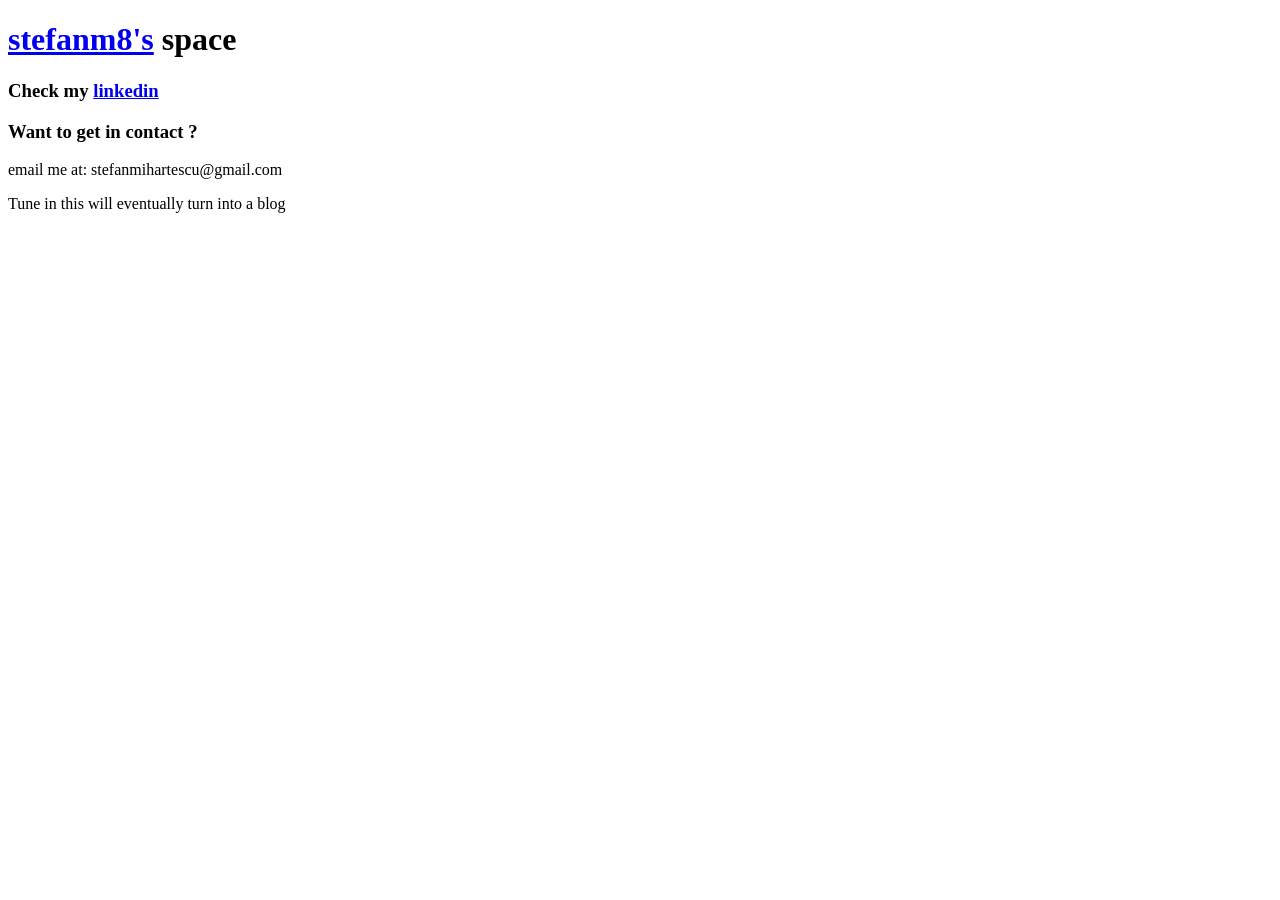
==== index.html @ f24533ed "ci" ====
<!DOCTYPE html>
<html lang="en">
<head>
    <meta charset="UTF-8">
    <meta name="viewport" content="width=device-width, initial-scale=1.0">
    <title>stefanm8's Personal Website</title>
</head>
<body>

    <h1>
        <a href="https://github.com/stefanm8">stefanm8's</a> space
    </h1>

    <h3>
        Check my <a href="https://www.linkedin.com/in/stefan-mihartescu/">linkedin</a>
    </h3>

    <h3> Want to get in contact ? </h3>
    
    <p> email me at: stefanmihartescu@gmail.com </p>

    <p> Tune in this will eventually turn into a blog </p>

    <div id="container">

    </div>


    <script>
        async function getPages() {
            const pages = await fetch("https://api.github.com/repos/stefanm8/stefanm8.github.io/contents/assets/blog")
            console.log(pages)
            const pagesJson = await pages.json()
            return pagesJson.map(page => {
                p = {
                    path: page.name,
                    date: page.name.split("_")[0],
                    title: page.name.split("_")[1].replace(".html", "")
                }
                return p
            }).filter(page => page.endsWith(".html"))
        }

        async function renderPages(pages) {
            document.getElementById("container").innerHTML = pages.map(page => `<a href="assets/blog/${page.path}">${page.title}</a>`).join("")
        }

        async function main() {
            const pages = await getPages()
            console.log(pages)
            await renderPages(pages)
        }

        (async () => {
            await main()
        })()



    </script>
    
</body>
</html>
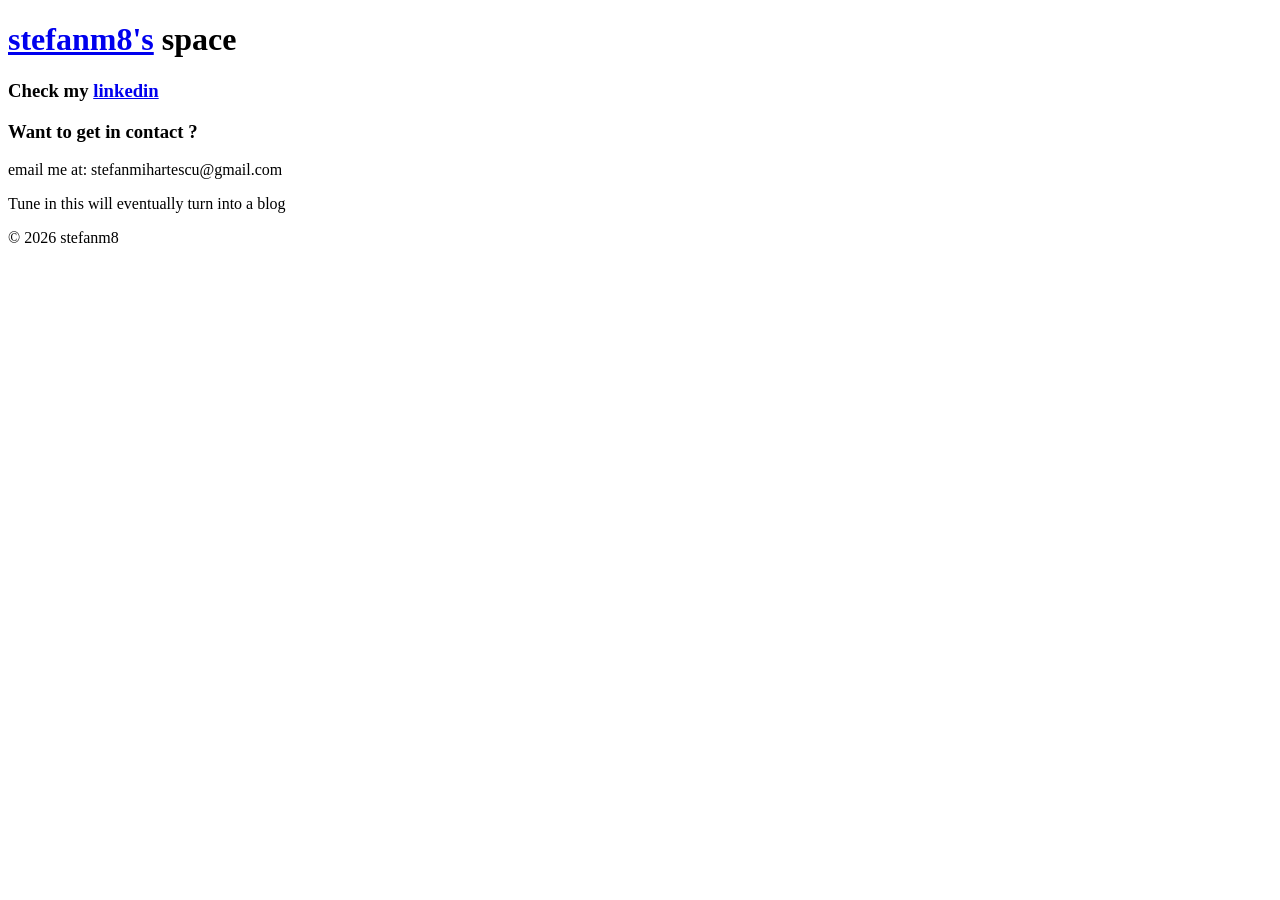
==== commit 6a24a839: "blog" ====
--- a/index.html
+++ b/index.html
@@ -29,17 +29,8 @@
 
     <script>
         async function getPages() {
-            const pages = await fetch("https://api.github.com/repos/stefanm8/stefanm8.github.io/contents/assets/blog")
-            console.log(pages)
-            const pagesJson = await pages.json()
-            return pagesJson.map(page => {
-                p = {
-                    path: page.name,
-                    date: page.name.split("_")[0],
-                    title: page.name.split("_")[1].replace(".html", "")
-                }
-                return p
-            }).filter(page => page.endsWith(".html"))
+            const pages = await fetch("assets/files.json")
+            return pages.json()
         }
 
         async function renderPages(pages) {
@@ -59,6 +50,11 @@
 
 
     </script>
-    
+
+    <footer>
+        <p>
+            &copy; 2026 stefanm8
+        </p>
+    </footer>
 </body>
 </html>
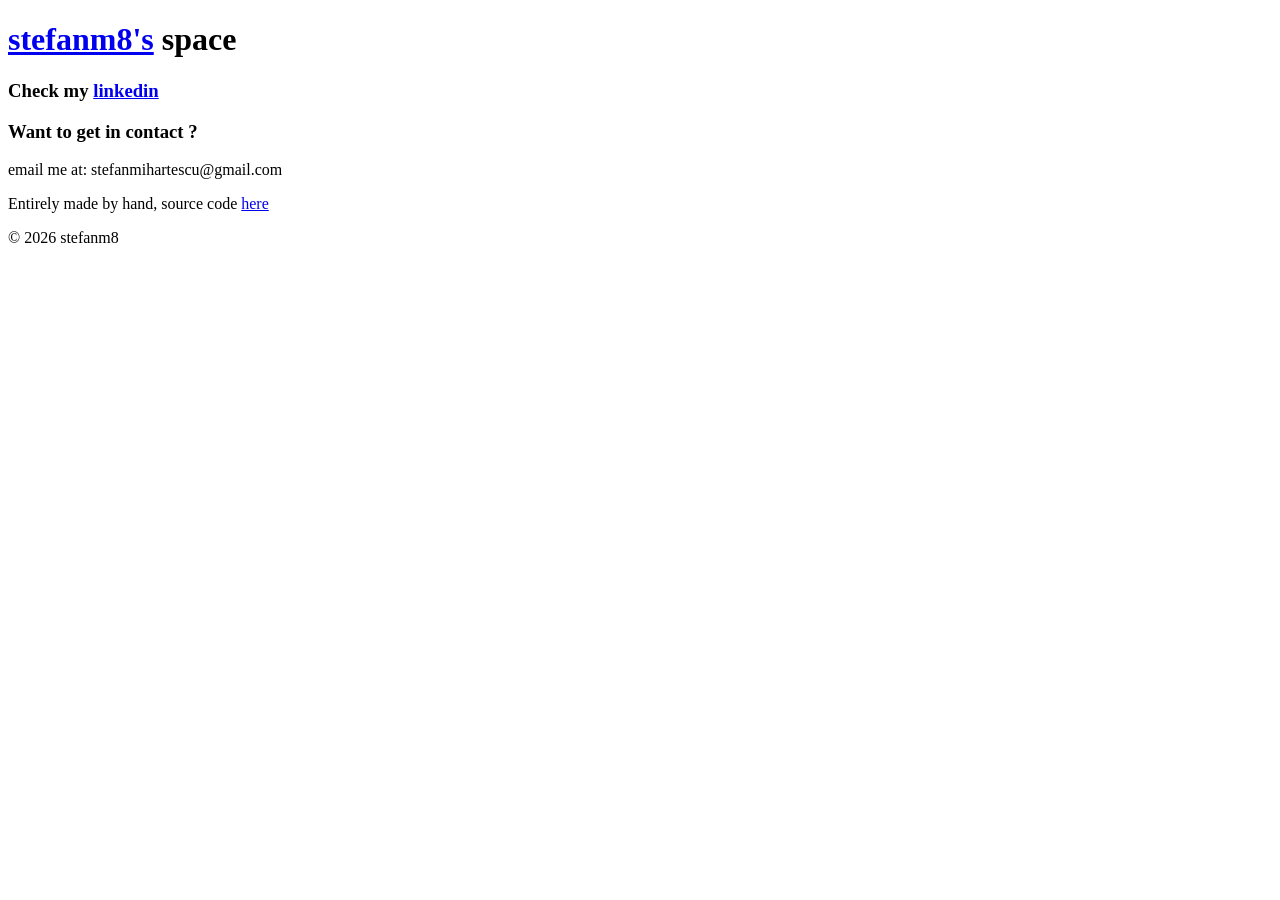
==== commit aa101ea0: "cleanup" ====
--- a/index.html
+++ b/index.html
@@ -13,19 +13,16 @@
     </h1>
 
     <h3>
-        Check my <a href="https://www.linkedin.com/in/stefan-mihartescu/">linkedin</a>
+        Check my <a href="https://www.linkedin.com/in/stefanm8/">linkedin</a>
     </h3>
 
     <h3> Want to get in contact ? </h3>
     
     <p> email me at: stefanmihartescu@gmail.com </p>
 
-    <p> Tune in this will eventually turn into a blog </p>
+    <p> Entirely made by hand, source code <a href="https://github.com/stefanm8/stefanm8.github.io">here</a></p>
 
-    <div id="container">
-
-    </div>
-
+    <div id="container"></div>
 
     <script>
         async function getPages() {
@@ -39,15 +36,12 @@
 
         async function main() {
             const pages = await getPages()
-            console.log(pages)
             await renderPages(pages)
         }
 
         (async () => {
             await main()
         })()
-
-
 
     </script>
 
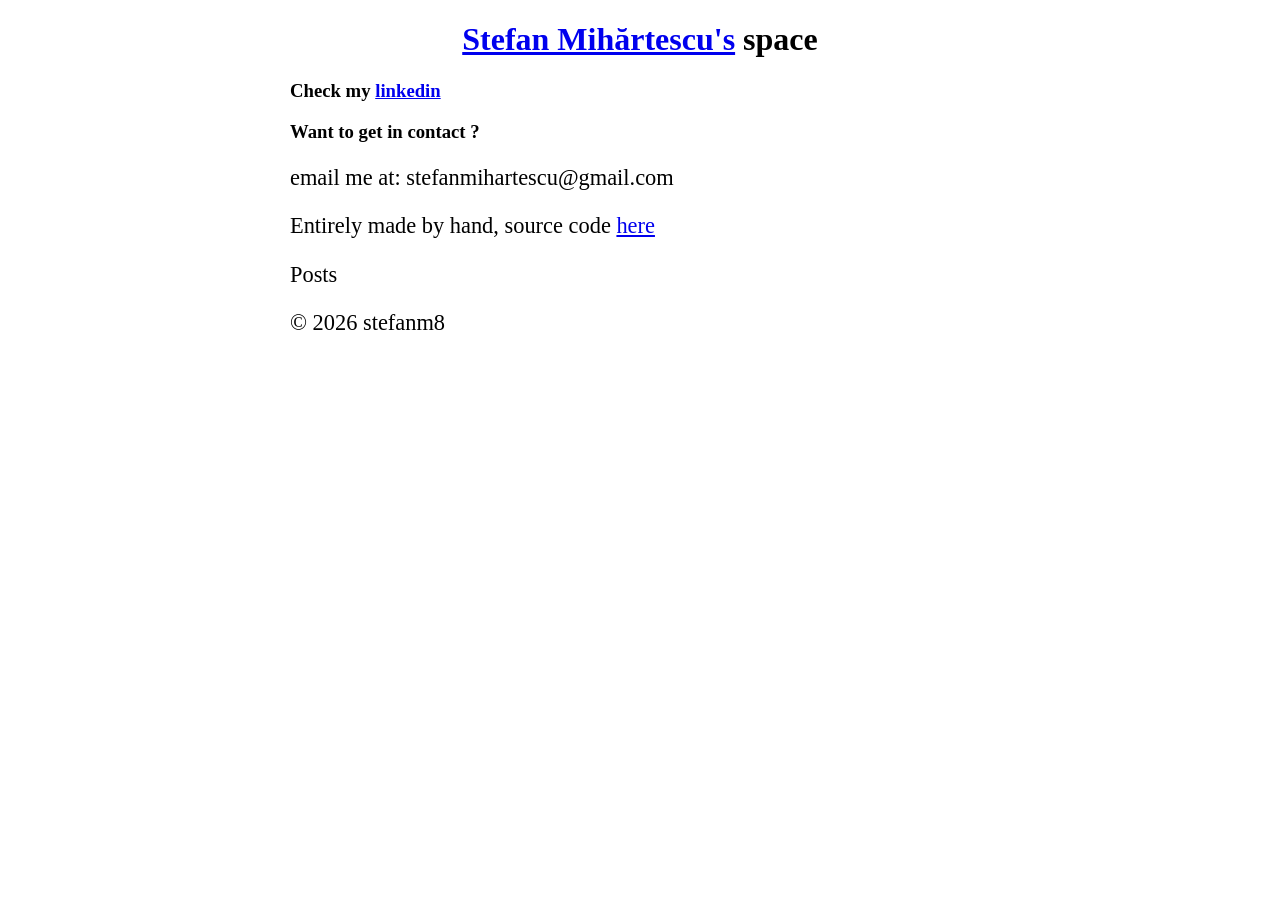
==== commit 17158e14: "some styles" ====
--- a/index.html
+++ b/index.html
@@ -4,12 +4,13 @@
 <head>
     <meta charset="UTF-8">
     <meta name="viewport" content="width=device-width, initial-scale=1.0">
+    <link rel="stylesheet" href="/assets/style.css"/>
     <title>stefanm8's Personal Website</title>
 </head>
 <body>
 
     <h1>
-        <a href="https://github.com/stefanm8">stefanm8's</a> space
+        <a href="https://github.com/stefanm8">Stefan Mihărtescu's</a> space
     </h1>
 
     <h3>
@@ -22,6 +23,7 @@
 
     <p> Entirely made by hand, source code <a href="https://github.com/stefanm8/stefanm8.github.io">here</a></p>
 
+    <p>Posts</p>
     <div id="container"></div>
 
     <script>
--- a/assets/style.css
+++ b/assets/style.css
@@ -0,0 +1,17 @@
+h1 {
+  font-size: 2rem;
+  text-align: center;
+}
+
+body {
+  max-width: 700px;
+  text-wrap: pretty;
+  margin: 0 auto;
+}
+
+p, li {
+  font-size: 1.4rem;
+}
+a {
+  overflow-wrap: anywhere;
+}
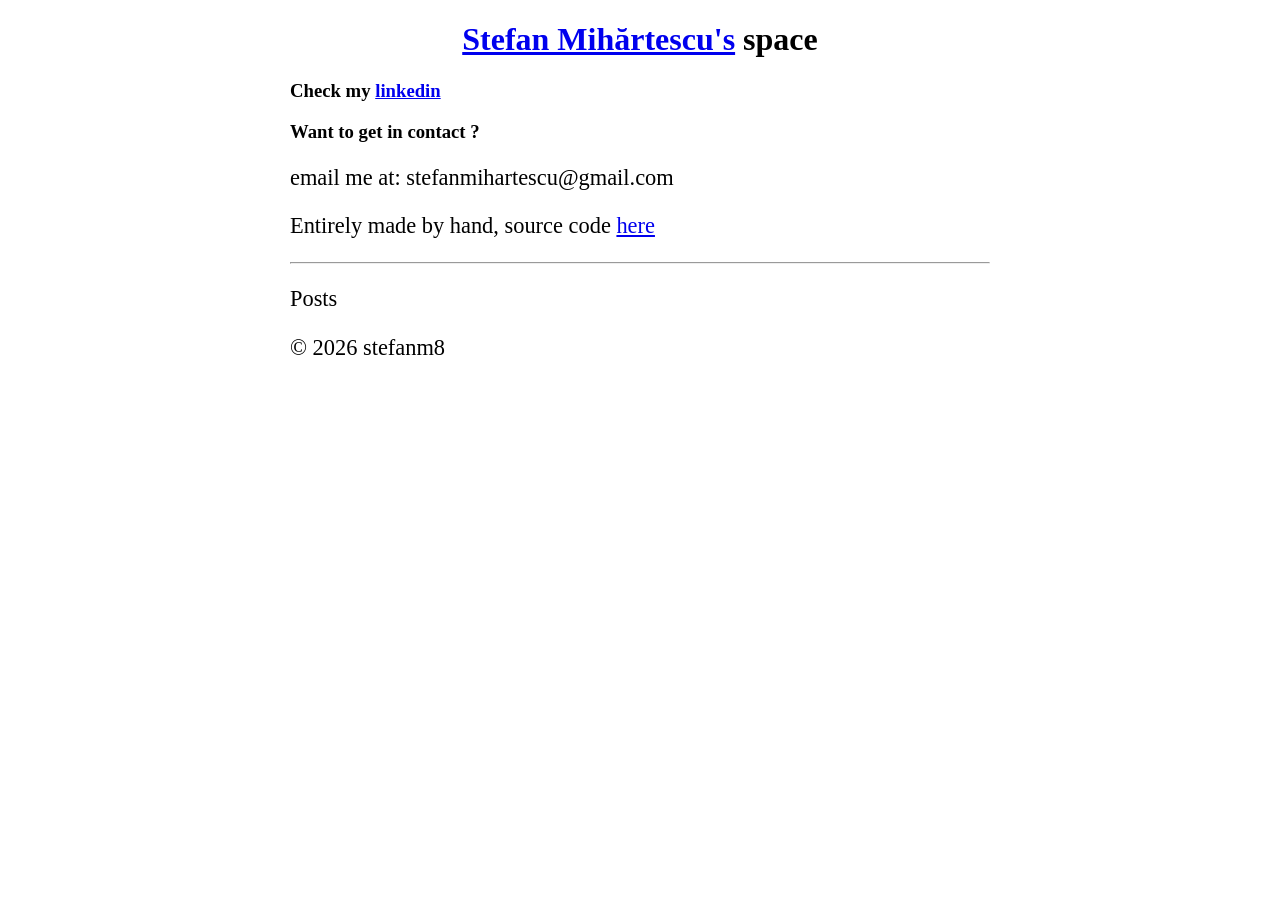
==== commit ace67266: "hr" ====
--- a/index.html
+++ b/index.html
@@ -23,6 +23,7 @@
 
     <p> Entirely made by hand, source code <a href="https://github.com/stefanm8/stefanm8.github.io">here</a></p>
 
+    <hr>
     <p>Posts</p>
     <div id="container"></div>
 
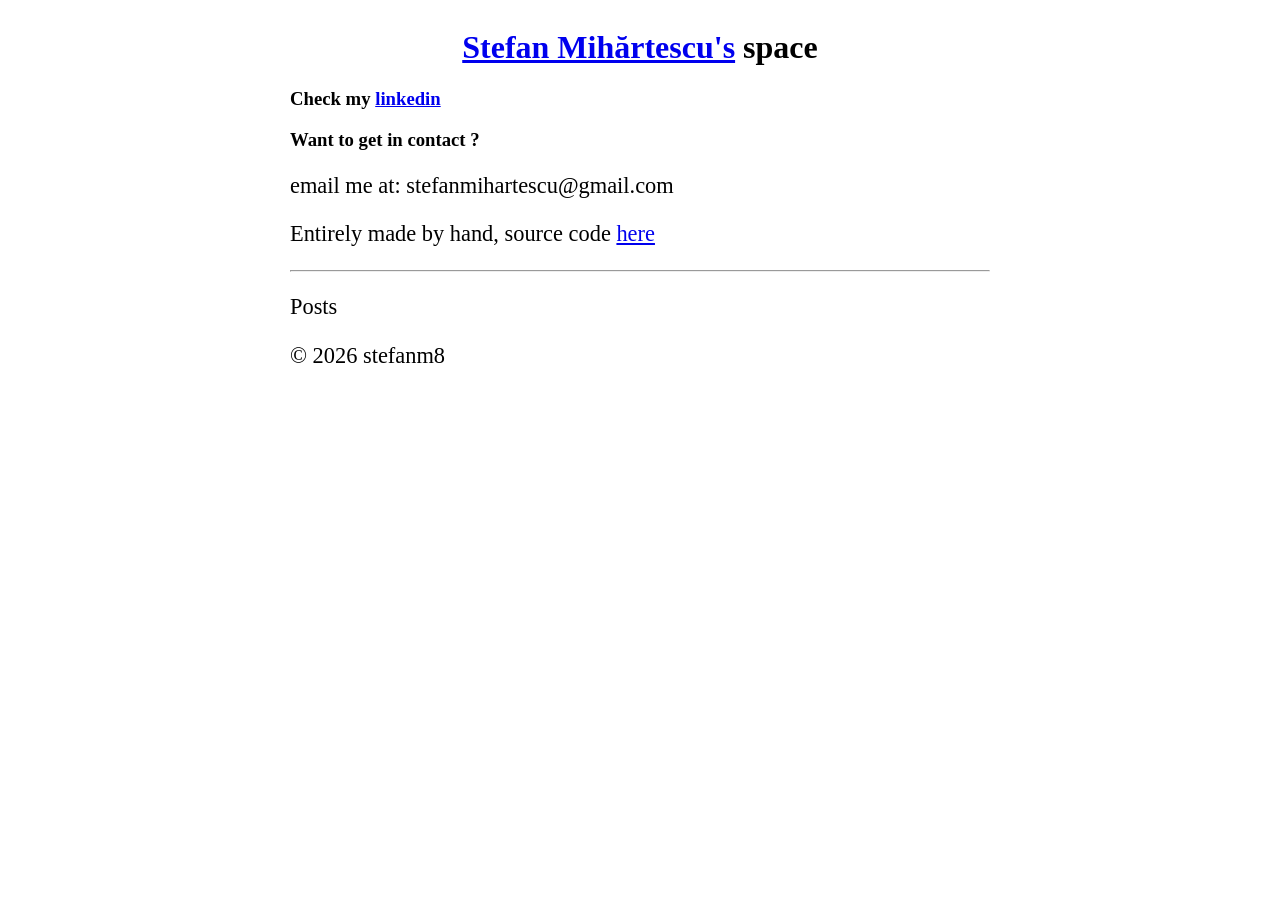
==== commit 85d6b4e4: "styles" ====
--- a/index.html
+++ b/index.html
@@ -28,13 +28,23 @@
     <div id="container"></div>
 
     <script>
+
+        function getListItemComponent(page) {
+            return `
+<div class="post-list-item">
+    <a href="assets/blog/${page.path}">${page.title}</a>
+    <span>${page.date}</span>
+</div>
+`
+        }
+
         async function getPages() {
             const pages = await fetch("assets/files.json")
             return pages.json()
         }
 
         async function renderPages(pages) {
-            document.getElementById("container").innerHTML = pages.map(page => `<a href="assets/blog/${page.path}">${page.title}</a>`).join("")
+            document.getElementById("container").innerHTML = pages.map(page => getListItemComponent(page)).join("")
         }
 
         async function main() {
--- a/assets/style.css
+++ b/assets/style.css
@@ -7,6 +7,7 @@
   max-width: 700px;
   text-wrap: pretty;
   margin: 0 auto;
+  padding: 8px 16px;
 }
 
 p, li {
@@ -14,4 +15,15 @@
 }
 a {
   overflow-wrap: anywhere;
+}
+
+.post-list-item {
+  display: flex;
+  flex-direction: column;
+  padding: 8px 0;
+}
+
+.post-list-item a {
+  font-size: 1.4rem;
+  text-decoration: none;
 }
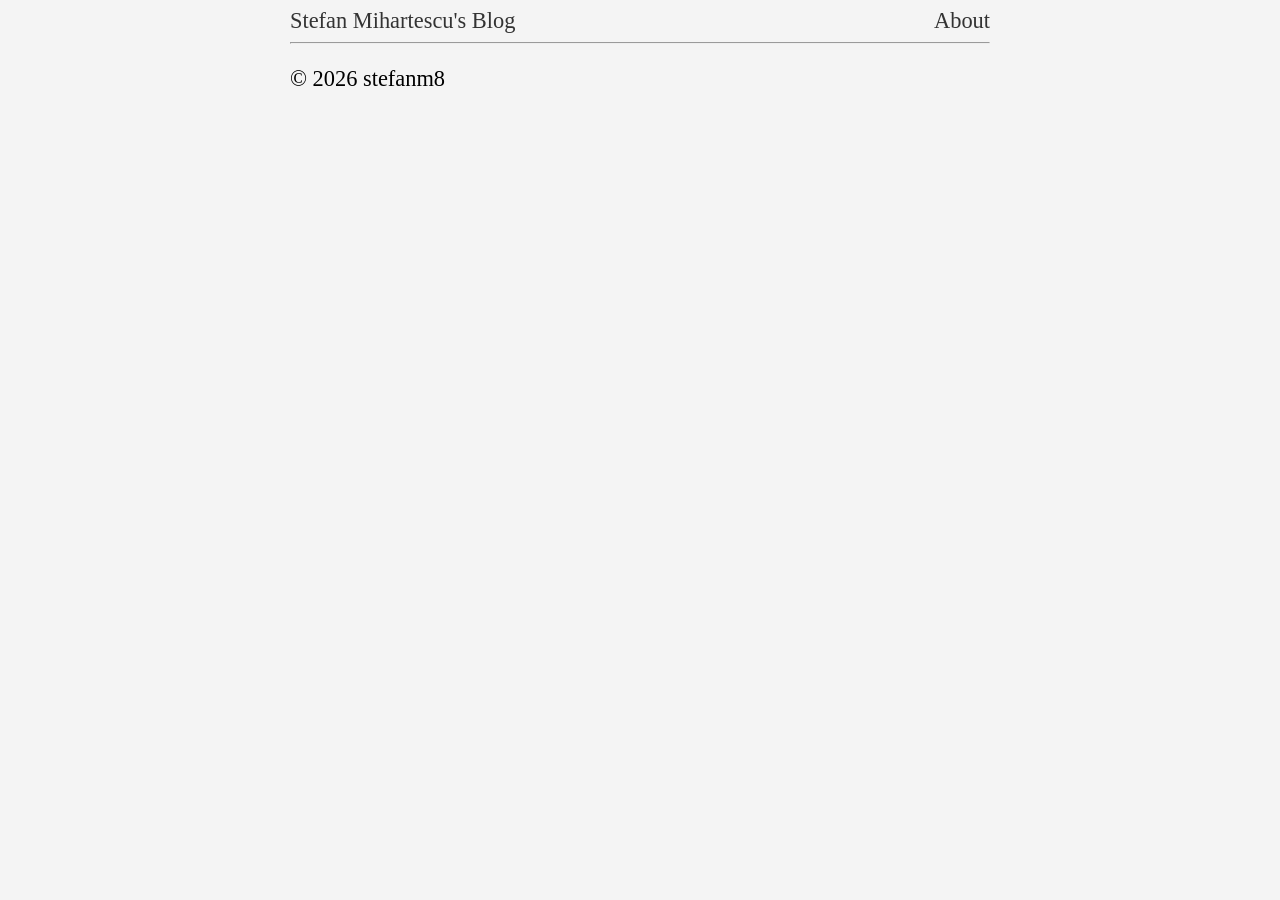
==== commit 77ea4e48: "fix web paths, styles, about" ====
--- a/index.html
+++ b/index.html
@@ -8,7 +8,7 @@
     <title>stefanm8's Personal Website</title>
 </head>
 <body>
-
+<!-- 
     <h1>
         <a href="https://github.com/stefanm8">Stefan Mihărtescu's</a> space
     </h1>
@@ -21,10 +21,13 @@
     
     <p> email me at: stefanmihartescu@gmail.com </p>
 
-    <p> Entirely made by hand, source code <a href="https://github.com/stefanm8/stefanm8.github.io">here</a></p>
+    <p> Entirely made by hand, source code <a href="https://github.com/stefanm8/stefanm8.github.io">here</a></p> -->
 
+    <header>
+        <a href="/">Stefan Mihartescu's Blog</a>
+        <a href="/about">About</a>
+    </header>
     <hr>
-    <p>Posts</p>
     <div id="container"></div>
 
     <script>
@@ -32,7 +35,7 @@
         function getListItemComponent(page) {
             return `
 <div class="post-list-item">
-    <a href="assets/blog/${page.path}">${page.title}</a>
+    <a href="/posts/${page.path}">${page.title}</a>
     <span>${page.date}</span>
 </div>
 `
--- a/assets/style.css
+++ b/assets/style.css
@@ -8,6 +8,7 @@
   text-wrap: pretty;
   margin: 0 auto;
   padding: 8px 16px;
+  background-color: #f4f4f4;
 }
 
 p, li {
@@ -26,4 +27,20 @@
 .post-list-item a {
   font-size: 1.4rem;
   text-decoration: none;
+}
+
+header {
+  display: flex;
+  justify-content: space-between;
+  align-items: center;
+}
+
+header a {
+  text-decoration: none;
+  color: #333;
+  font-size: 1.4rem;
+}
+
+header a:hover {
+  text-decoration: underline;
 }
